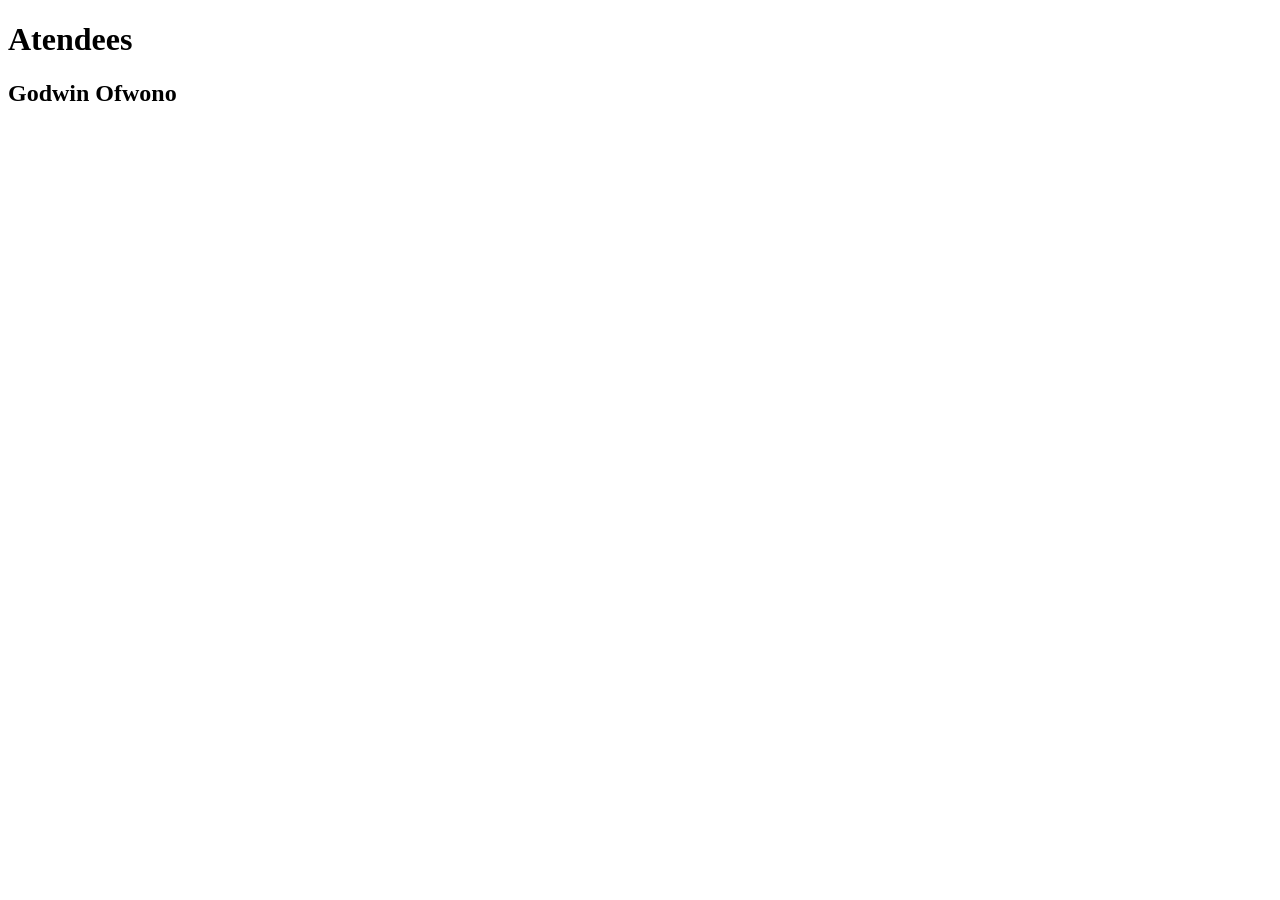
==== home.html @ 756257ee "This is Ofwono's Commit" ====
<!DOCTYPE html>
<html lang="en">
<head>
    <meta charset="UTF-8">
    <meta name="viewport" content="width=device-width, initial-scale=1.0">
    <title>Document</title>
</head>
<body>
    <h1>Atendees</h1>
    <h2>Godwin Ofwono</h2>
</body>
</html>
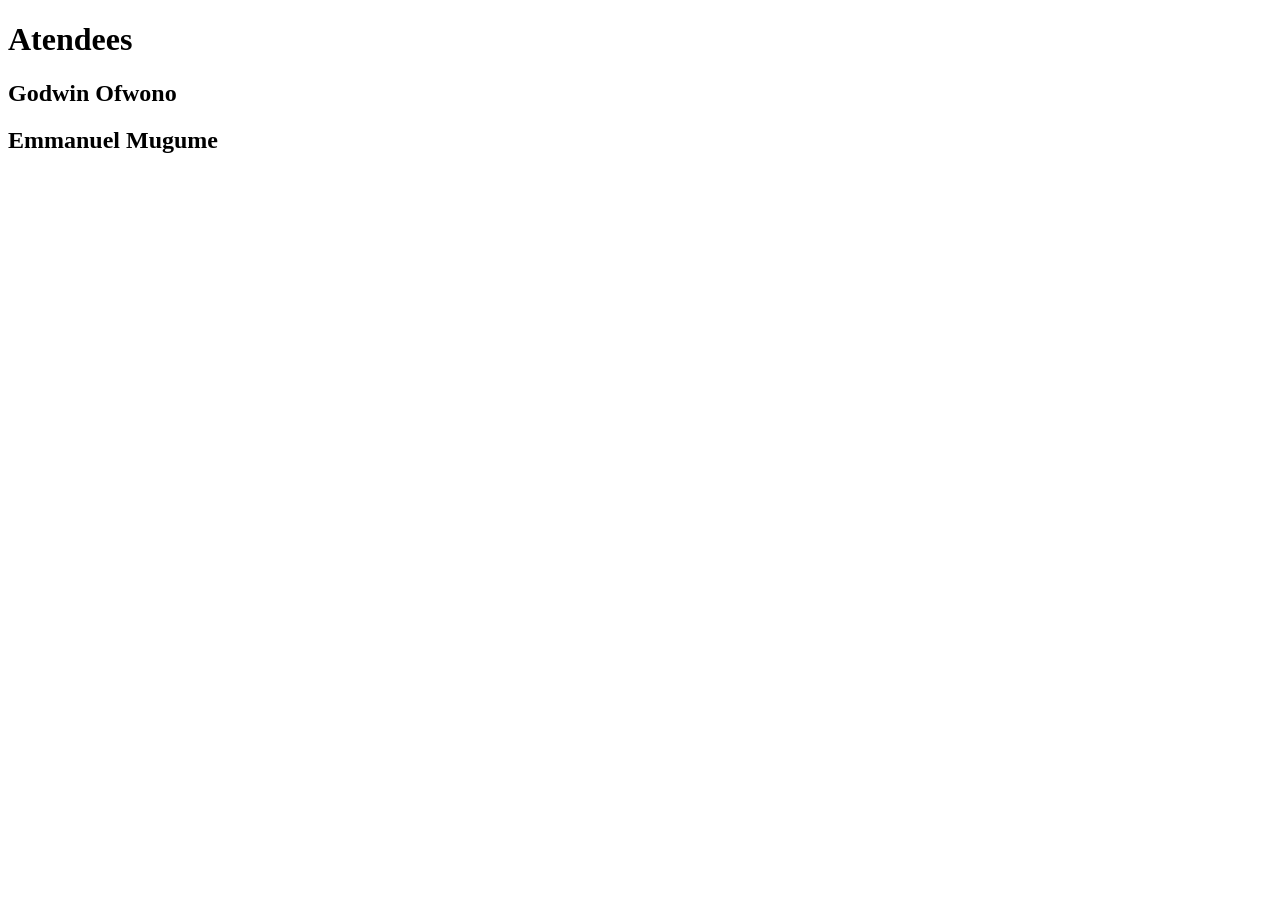
==== commit 72478971: "This is Emmanuel's commit" ====
--- a/home.html
+++ b/home.html
@@ -8,5 +8,6 @@
 <body>
     <h1>Atendees</h1>
     <h2>Godwin Ofwono</h2>
+    <h2>Emmanuel Mugume</h2>
 </body>
 </html>
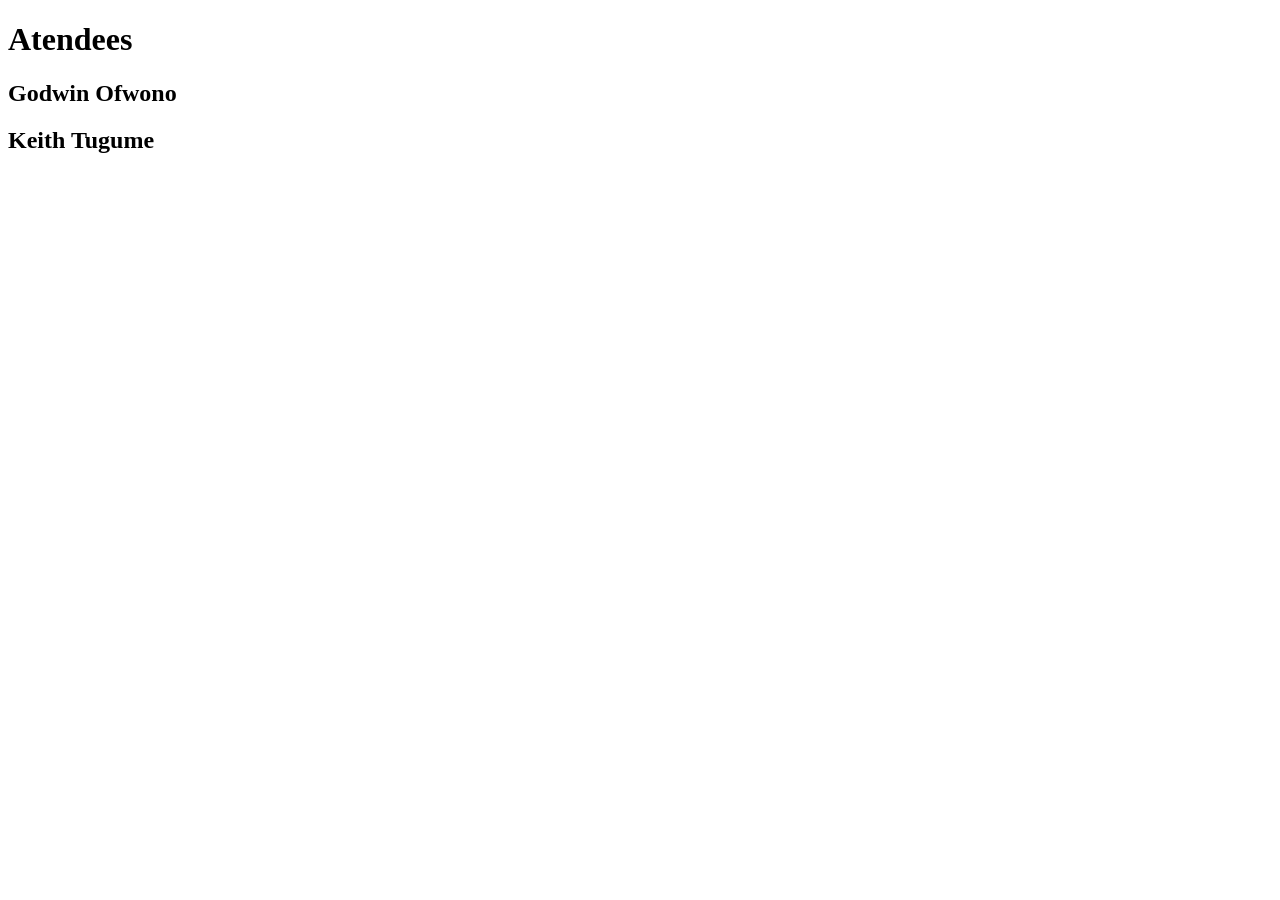
==== commit 83909914: "aded keith on the attendees list" ====
--- a/home.html
+++ b/home.html
@@ -8,6 +8,6 @@
 <body>
     <h1>Atendees</h1>
     <h2>Godwin Ofwono</h2>
-    <h2>Emmanuel Mugume</h2>
+    <h2>Keith Tugume</h2>
 </body>
 </html>
